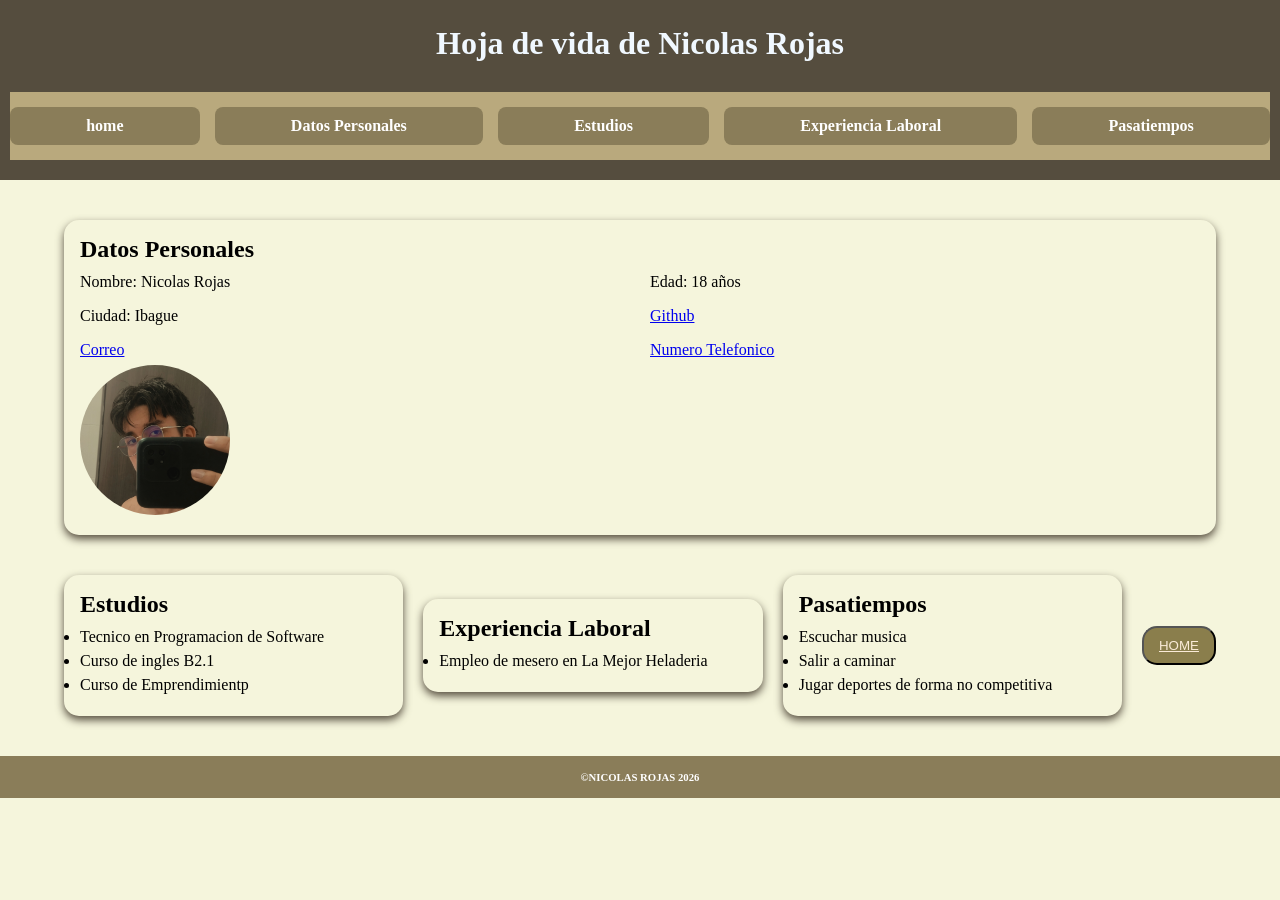
==== index.html @ 0aaa71fe "hoja de vida para moviles" ====
<!DOCTYPE html>
<html lang="es">
<head>
    <meta charset="UTF-8">
    <meta name="viewport" content="width=device-width, initial-scale=1.0">
    <title>Hoja de vida de Nicolas Rojas</title>
    <link rel="stylesheet" href="./assets/css/main.css">
</head>
<body>
    <header id="home">
        <h1>Hoja de vida de Nicolas Rojas</h1>
        <nav>
            <ul>
                <li><a href="#home">home</a></li>
                <li><a href="#datos personales">Datos Personales</a></li>
                <li><a href="#estudios">Estudios</a></li>
                <li><a href="#experiencia">Experiencia Laboral</a></li>
                <li><a href="#pasatiempos">Pasatiempos</a></li>
            </ul>
        </nav>
    </header>
    <main>
        <section id="datos personales">
            <article class="tarjetas">
                <h2>Datos Personales</h2>
                <div class="datos"></div>
                    <ul class="lista">
                        <li>Nombre: Nicolas Rojas</li>
                        <li>Edad: 18 años</li>
                        <li>Ciudad: Ibague</li>
                        <li><a href="https://github.com/Rojas-099" target="_blank">Github</a></li>
                        <li><a href="mailto:nrc9722@gmail.com" target="_blank">Correo</a></li>
                        <li><a href="tel:+573214979457" target="_blank">Numero Telefonico</a></li>
                    </ul>
                    <img src="./assets/img/foto.jpg" alt="foto_perfil" class="foto">
                </div>
            </article>
        </section>
        <section id="estudios">
            <article class="tarjetas">
                <h2>Estudios</h2>
                <ul>
                    <li><p>Tecnico en Programacion de Software</p></li>
                    <li><p>Curso de ingles B2.1</p></li>
                    <li><p>Curso de Emprendimientp</p></li>
                    
                </ul>
            </article>
            <article class="tarjetas" id="experencia">
                <h2 id="experencia">Experiencia Laboral</h2>
                <ul>
                    <li><p>Empleo de mesero en La Mejor Heladeria</p></li>
                </ul>
            </article>
            <article class="tarjetas" >
                <h2 id="pasatiempos">Pasatiempos</h2>
                <ul>
                    <li><p>Escuchar musica</p></li>
                    <li><p>Salir a caminar</p></li>
                    <li><p>Jugar deportes de forma no competitiva</p></li>
                </ul>
            </article>
            <div class="home">
                <button><a href="#home">HOME</a></button>
            </div>
        </section>
    </main>
    <footer>
        <h6>&copy;NICOLAS ROJAS 2026</h6>
    </footer>
</body>
</html>
---- assets/css/main.css ----
* {
    padding: 0;
    margin: 0;
    box-sizing: border-box;
}
header {
    background: #554d3e;
    color: aliceblue;
    text-align: center;
    padding: 20px 10px;
}
body{
    background-color: beige;
}
main {
    width: 90%;
    margin: auto;
}
nav {
    width: 100%;
    padding: 15px 0;
    background: #b9a97d;
}
nav ul {
    display: flex;
    justify-content: center;
    gap: 15px;
    list-style: none;
    flex-wrap: wrap;
}
nav li {
    background: #8a7d59;
    border-radius: 8px;
    flex: 1 1 auto;
}

nav a {
    display: block;
    padding: 10px 18px;
    text-decoration: none;
    color: white;
    font-weight: bold;
}

.tarjetas {
    flex: 1 1 300px;
    padding: 1rem;
    margin: 0;
    border-radius: 15px;
    box-shadow: 0px 4px 8px #554d3e;
}

.tarjetas h2 {
    margin-bottom: 10px;
}

.tarjetas li {
    margin-bottom: 6px;
    flex-wrap: wrap;
}
section {
    display: flex;
    align-items: center;
    flex-wrap: wrap;
    margin: 40px 0;
    gap: 20px;
}
.datos {
    display: flex;
    justify-content: space-between;
    align-items: space-between;
    gap: 20px;
}
.lista {
    display: grid;
    grid-template-columns: 1fr 1fr;
    gap: 10px 20px;
    list-style: none;
}
.lista li {
    word-break: break-word;
}
.foto {
    width: 150px;
    height: 150px;
    border-radius: 50%;
    object-fit: cover;
    align-items: center;
}
footer {
    text-align: center;
    padding: 15px;
    background: #8a7d59;
    color: white;
}
button {
    padding: 10px 15px;
    background: #8a7e4c;
    text-align: right;
    justify-items: end;
    border-radius: 15px;
}
button a {
    color: antiquewhite;
}
h1{
    margin: 5px 40px 30px;
}
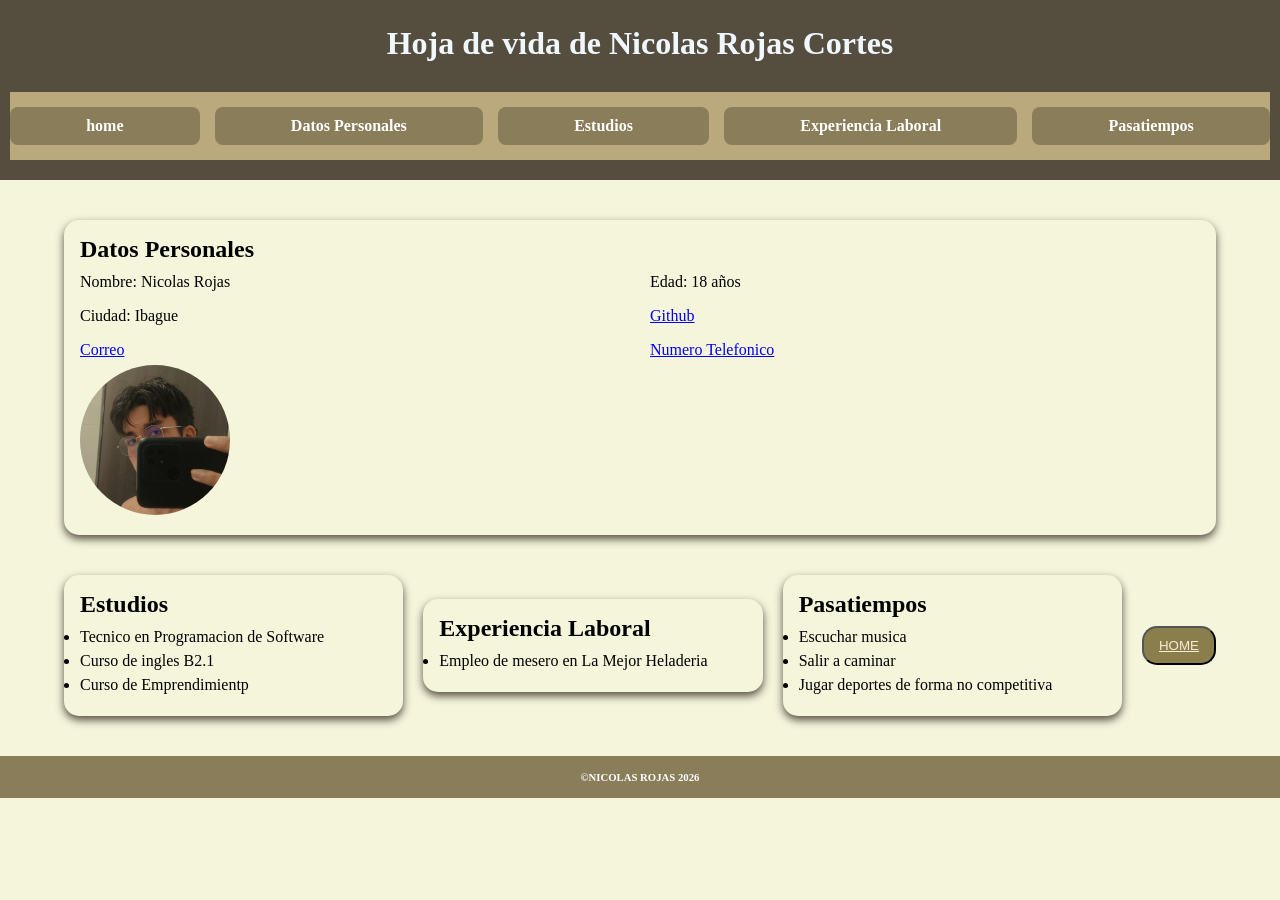
==== commit 65fd91ce: "envio desde casa" ====
--- a/index.html
+++ b/index.html
@@ -8,7 +8,7 @@
 </head>
 <body>
     <header id="home">
-        <h1>Hoja de vida de Nicolas Rojas</h1>
+        <h1>Hoja de vida de Nicolas Rojas Cortes</h1>
         <nav>
             <ul>
                 <li><a href="#home">home</a></li>
